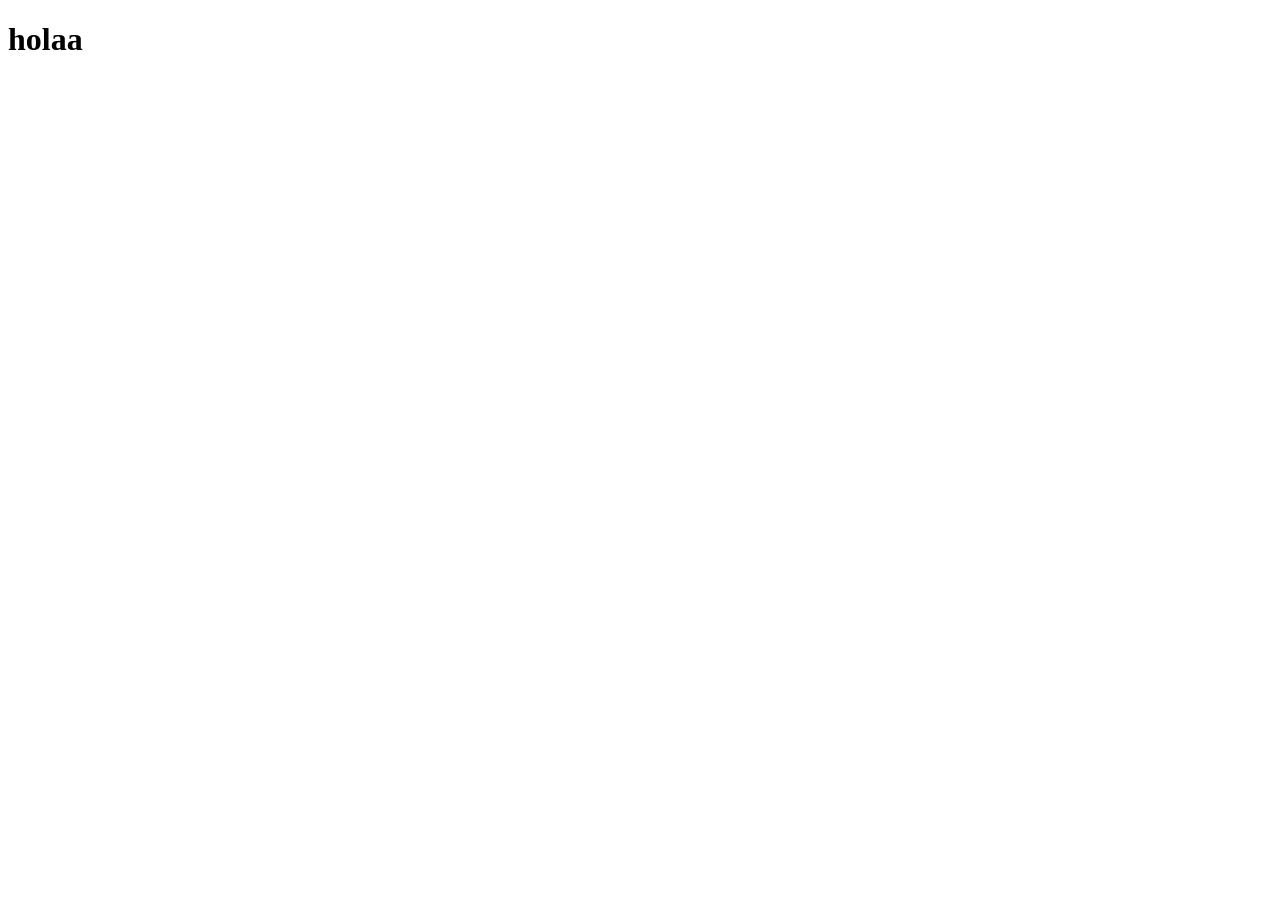
==== src/main/resources/templates/index.html @ a0897218 "SEMANA #2.1" ====
<!DOCTYPE html>
<html xmlns="http://www.w3.org/1999/xhtml"
      xmlns:th="http://www.thymeleaf.org"
      xmlns:sec="http://www.thymeleaf.org/thymeleaf-extras-springsecurity6">

    <head th:replace="~{general/fragmentos :: head}">
    </head>

    <body>
        <header th:replace="~{general/fragmentos :: header}">
        </header>

        <footer th:replace="~{general/fragmentos :: footer}">
            <h1> holaa </h1>
            
        </footer>
    </body>

</html>
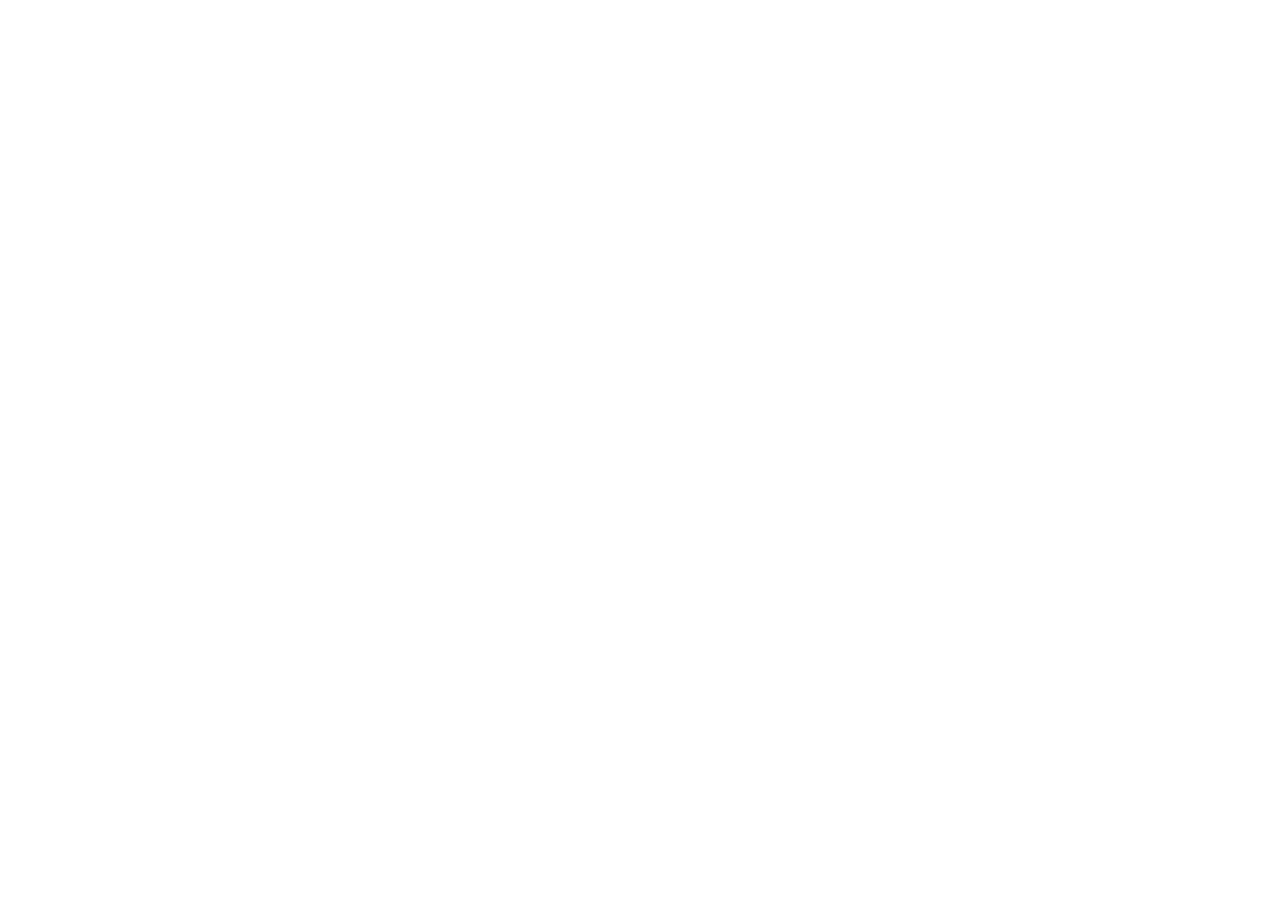
==== commit eac66129: "SC-403: adaptar TechShop a filminas semanas 6, 8 y 9 sin Firebase" ====
--- a/src/main/resources/templates/index.html
+++ b/src/main/resources/templates/index.html
@@ -1,19 +1,12 @@
 <!DOCTYPE html>
-<html xmlns="http://www.w3.org/1999/xhtml"
-      xmlns:th="http://www.thymeleaf.org"
-      xmlns:sec="http://www.thymeleaf.org/thymeleaf-extras-springsecurity6">
-
-    <head th:replace="~{general/fragmentos :: head}">
-    </head>
-
-    <body>
-        <header th:replace="~{general/fragmentos :: header}">
-        </header>
-
-        <footer th:replace="~{general/fragmentos :: footer}">
-            <h1> holaa </h1>
-            
-        </footer>
-    </body>
-
-</html>+<html lang="es" xmlns:th="http://www.thymeleaf.org" xmlns:sec="http://www.thymeleaf.org/thymeleaf-extras-springsecurity6">
+<head th:replace="~{general/fragmentos :: head}"></head>
+<body>
+    <header th:replace="~{general/fragmentos :: header}"></header>
+    <div th:replace="~{general/fragmentos :: flash}"></div>
+    <!-- Semana 6: pestañas y tarjetas del archivo fragmentos.html de la práctica. -->
+    <section th:replace="~{consultas/fragmentos :: tabs}"></section>
+    <section th:replace="~{consultas/fragmentos :: tarjetas}"></section>
+    <footer th:replace="~{general/fragmentos :: footer}"></footer>
+</body>
+</html>
